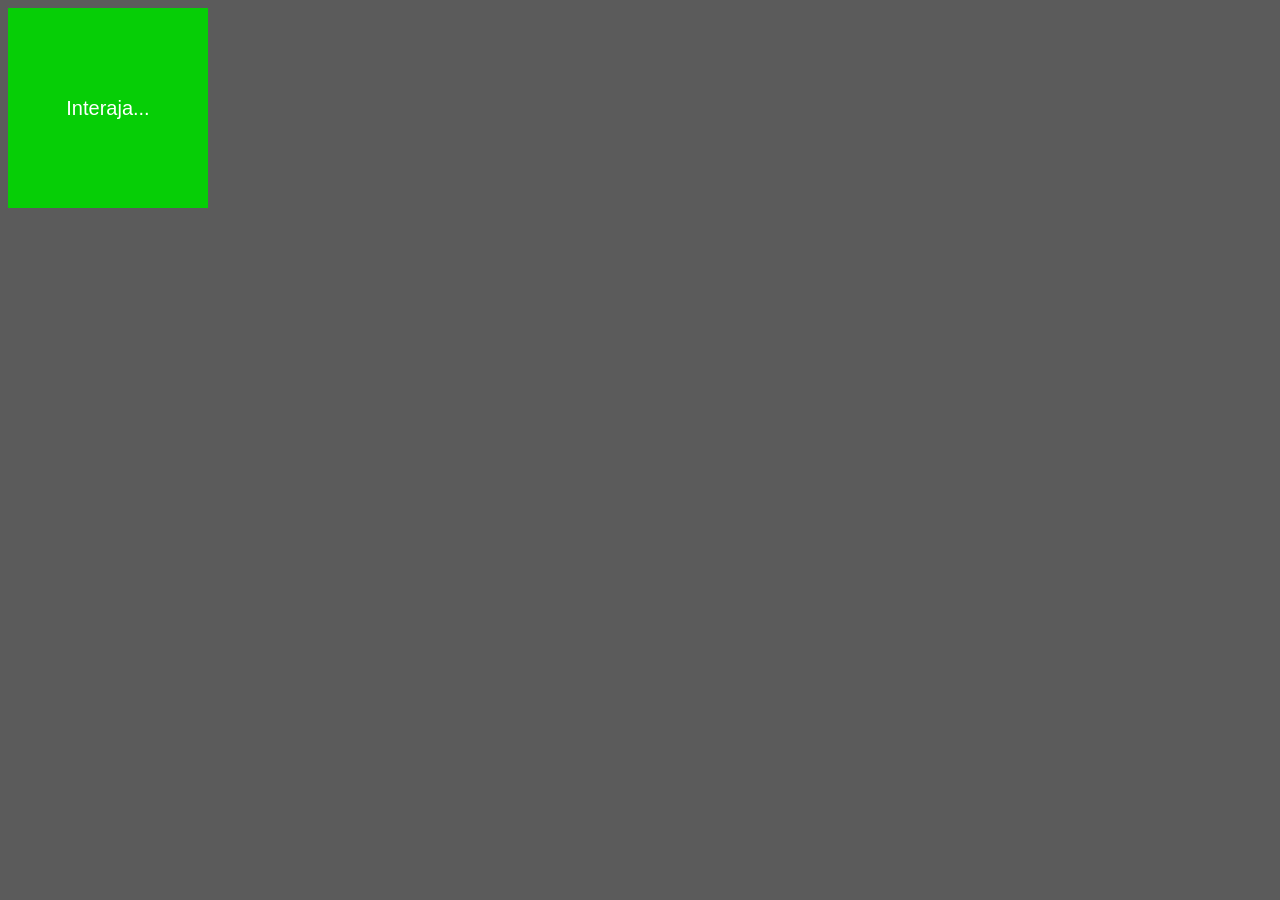
==== Curso em Video/aula10/ex006.html @ 4a7999fb "novos aprendizados" ====
<!DOCTYPE html>
<html lang="pt-br">
<head>
    <meta charset="UTF-8">
    <meta name="viewport" content="width=device-width, initial-scale=1.0">
    <title>Ex006 - Eventos DOM</title>
    <style>
        body{
            background-color: rgb(91, 91, 91);
        }
        #area{
            font: normal 20px arial;
            background: rgb(6, 206, 6);
            color: white;
            width: 200px;
            height: 200px;
            line-height: 200px;
            text-align: center;
        }
    </style>
</head>
<body>
    <div id="area">
        Interaja...
    </div>
</body>
</html>
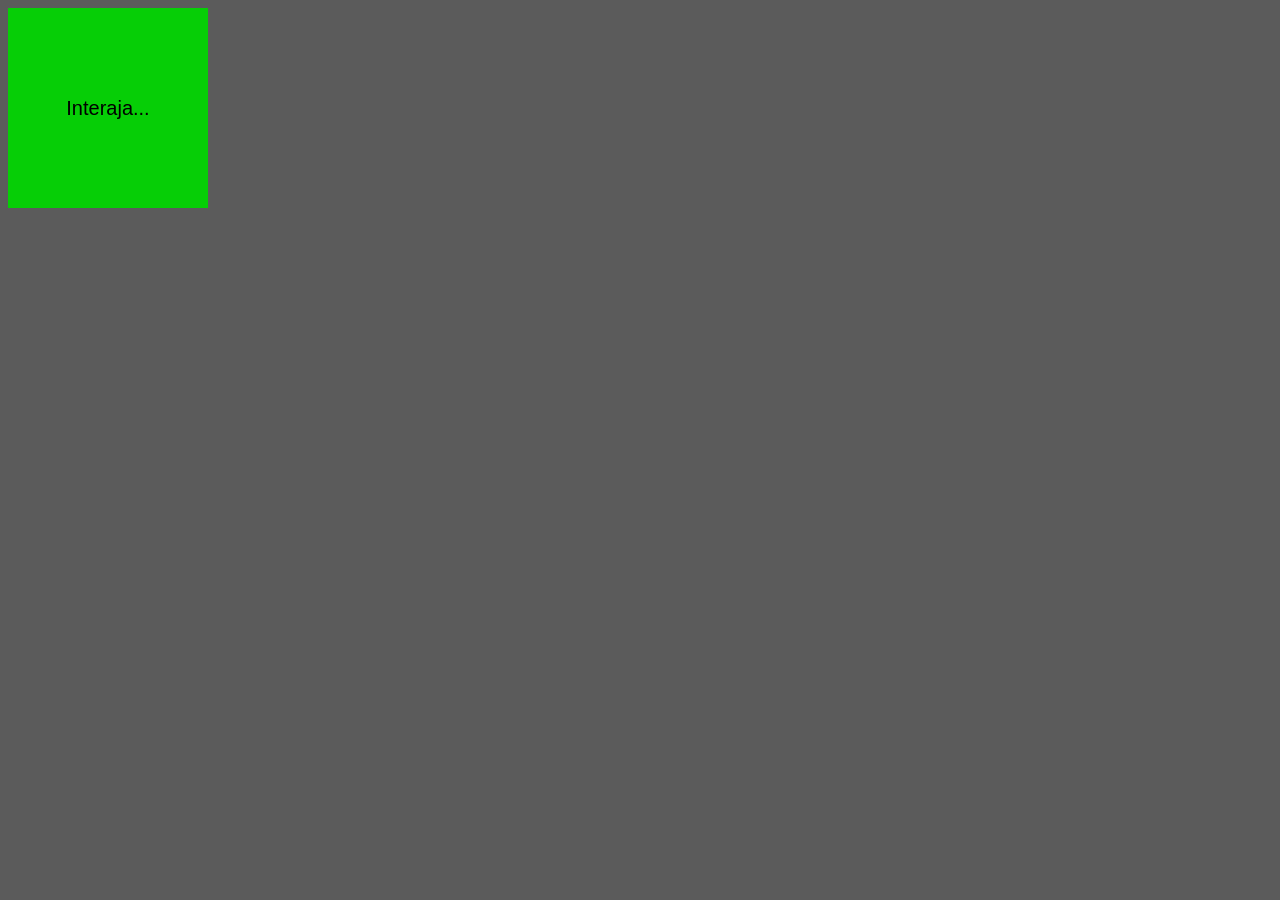
==== commit 69b4331d: "update" ====
--- a/Curso em Video/aula10/ex006.html
+++ b/Curso em Video/aula10/ex006.html
@@ -11,7 +11,7 @@
         #area{
             font: normal 20px arial;
             background: rgb(6, 206, 6);
-            color: white;
+            color: rgb(0, 0, 0);
             width: 200px;
             height: 200px;
             line-height: 200px;
@@ -20,8 +20,25 @@
     </style>
 </head>
 <body>
-    <div id="area">
+    <div id="area" onclick="clicar()" onmouseenter="entrar()" onmouseout="sair()">
         Interaja...
     </div>
+    <script>
+        var a = window.document.getElementById('area');
+        a.addEventListener('click',clicar)
+        a.addEventListener('mouseenter',entrar)
+        a.addEventListener('mouseout',sair)
+        function clicar(){
+            a.innerText = 'Clicou!'
+            a.style.background = 'red'
+        }
+        function entrar(){
+            a.innerText = 'Entrou'
+        }
+        function sair(){
+            a.innerText = 'Saiu'
+            a.style.background = 'green'
+        }
+    </script>
 </body>
 </html>
